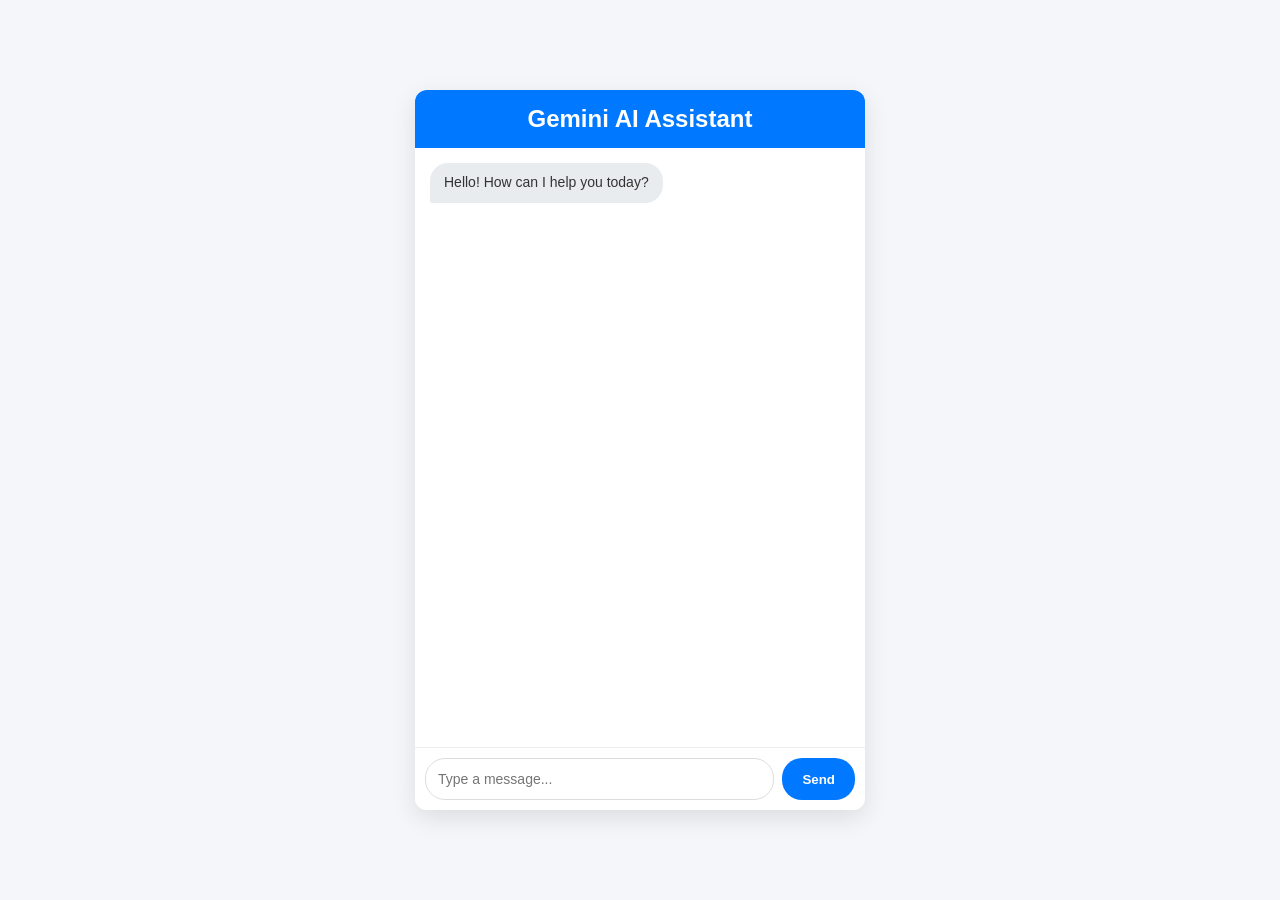
==== index.html @ 05b62c7a "Rename Test.html to index.html" ====
<!DOCTYPE html>
<html lang="en">
<head>
    <meta charset="UTF-8">
    <meta name="viewport" content="width=device-width, initial-scale=1.0">
    <title>Gemini Interactive Chat</title>
    <link rel="stylesheet" href="style.css">
    <script type="importmap">
        {
            "imports": {
                "@google/genai": "https://esm.run/@google/genai"
            }
        }
    </script>
</head>
<body>

    <div class="chat-container">
        <div class="chat-header">
            <h2>Gemini AI Assistant</h2>
        </div>
        <div class="chat-box" id="chatBox">
            <div class="message ai-message">Hello! How can I help you today?</div>
        </div>
        <div class="input-container">
            <input type="text" id="userInput" placeholder="Type a message..." autocomplete="off">
            <button id="sendBtn">Send</button>
        </div>
    </div>

    <script type="module" src="app.js"></script>
</body>
</html>
---- style.css ----
* {
    box-sizing: border-box;
    margin: 0;
    padding: 0;
    font-family: 'Segoe UI', Tahoma, Geneva, Verdana, sans-serif;
}

body {
    background-color: #f4f6f9;
    display: flex;
    justify-content: center;
    align-items: center;
    height: 100vh;
}

.chat-container {
    width: 100%;
    max-width: 450px;
    height: 80vh;
    background: #ffffff;
    border-radius: 12px;
    box-shadow: 0 8px 24px rgba(0,0,0,0.1);
    display: flex;
    flex-direction: column;
    overflow: hidden;
}

.chat-header {
    background: #0078ff;
    color: white;
    padding: 15px;
    text-align: center;
}

.chat-box {
    flex: 1;
    padding: 15px;
    overflow-y: auto;
    display: flex;
    flex-direction: column;
    gap: 10px;
}

.message {
    padding: 10px 14px;
    border-radius: 18px;
    max-width: 75%;
    font-size: 14px;
    line-height: 1.4;
}

.user-message {
    background: #0078ff;
    color: white;
    align-self: flex-end;
    border-bottom-right-radius: 2px;
}

.ai-message {
    background: #e9ecef;
    color: #333;
    align-self: flex-start;
    border-bottom-left-radius: 2px;
}

.input-container {
    display: flex;
    padding: 10px;
    border-top: 1px solid #eee;
    background: #fff;
}

input {
    flex: 1;
    padding: 12px;
    border: 1px solid #ddd;
    border-radius: 20px;
    outline: none;
    font-size: 14px;
}

button {
    background: #0078ff;
    color: white;
    border: none;
    padding: 0 20px;
    margin-left: 8px;
    border-radius: 20px;
    cursor: pointer;
    font-weight: bold;
}

button:hover {
    background: #0066da;
}
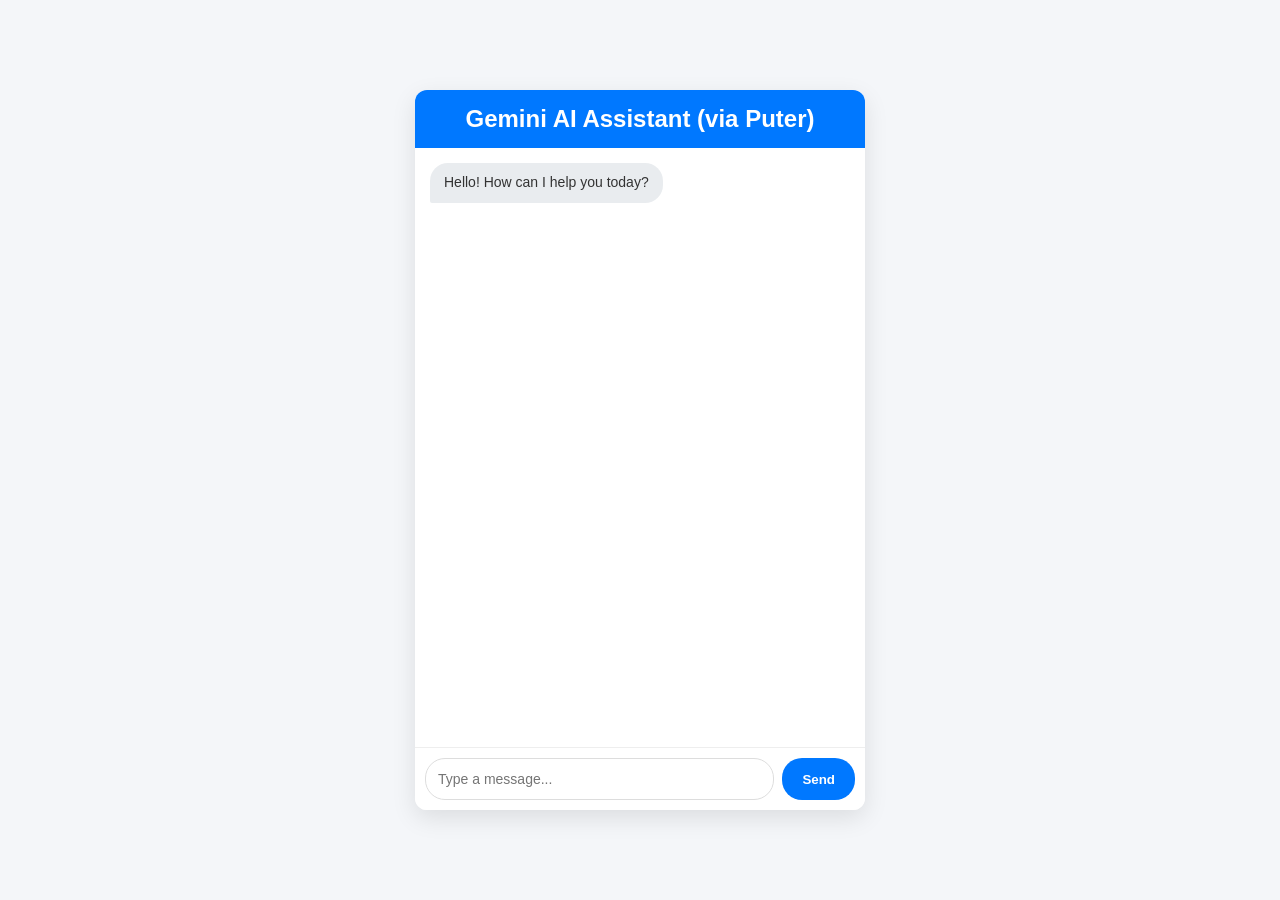
==== commit 774fd198: "Update index.html" ====
--- a/index.html
+++ b/index.html
@@ -3,21 +3,15 @@
 <head>
     <meta charset="UTF-8">
     <meta name="viewport" content="width=device-width, initial-scale=1.0">
-    <title>Gemini Interactive Chat</title>
+    <title>Gemini Interactive Chat (Puter.js)</title>
     <link rel="stylesheet" href="style.css">
-    <script type="importmap">
-        {
-            "imports": {
-                "@google/genai": "https://esm.run/@google/genai"
-            }
-        }
-    </script>
+    <script src="https://js.puter.com/v2/"></script>
 </head>
 <body>
 
     <div class="chat-container">
         <div class="chat-header">
-            <h2>Gemini AI Assistant</h2>
+            <h2>Gemini AI Assistant (via Puter)</h2>
         </div>
         <div class="chat-box" id="chatBox">
             <div class="message ai-message">Hello! How can I help you today?</div>
@@ -28,6 +22,6 @@
         </div>
     </div>
 
-    <script type="module" src="app.js"></script>
+    <script src="app.js"></script>
 </body>
 </html>
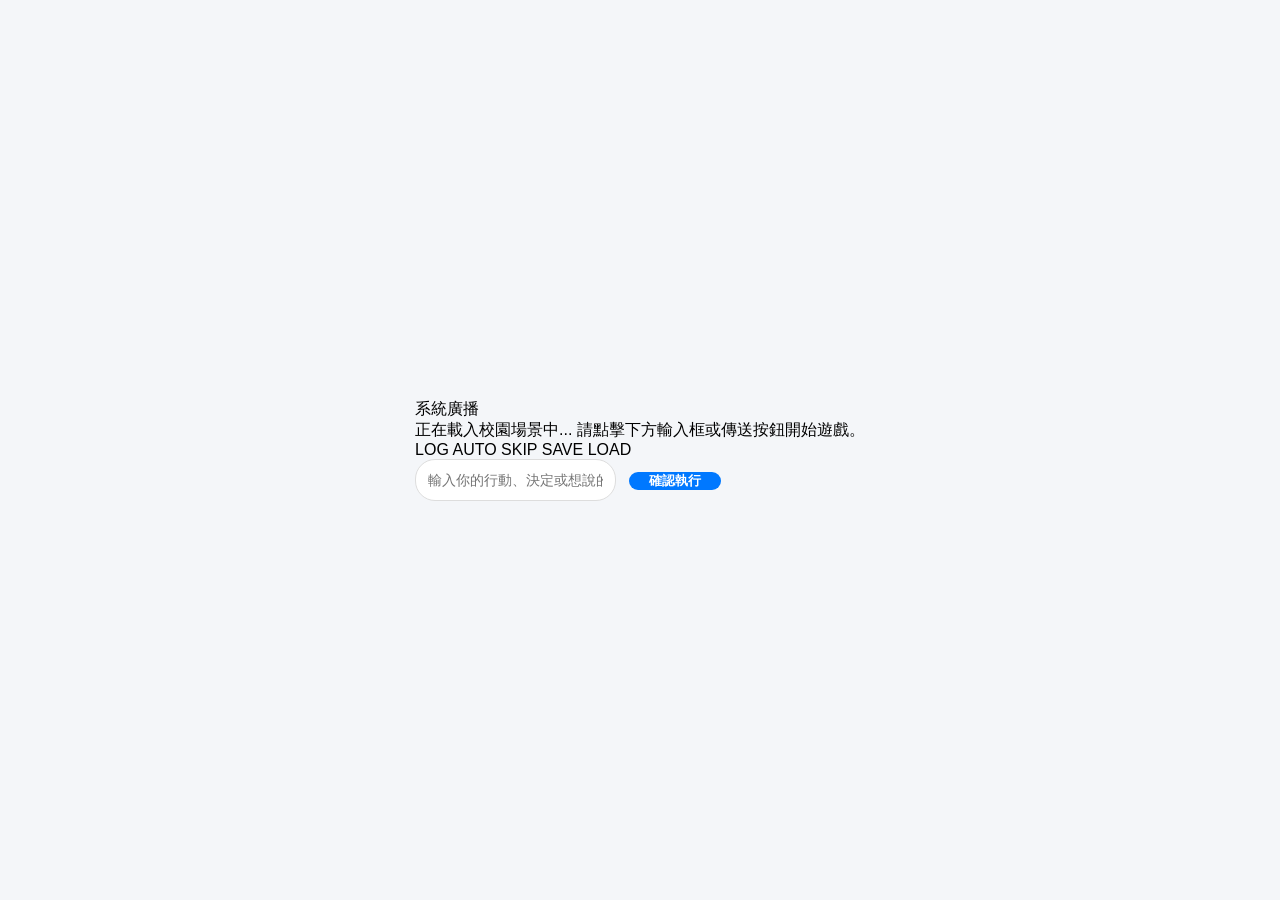
==== commit 0e3c6ea1: "Update index.html" ====
--- a/index.html
+++ b/index.html
@@ -1,25 +1,44 @@
 <!DOCTYPE html>
-<html lang="en">
+<html lang="zh-TW">
 <head>
     <meta charset="UTF-8">
     <meta name="viewport" content="width=device-width, initial-scale=1.0">
-    <title>Gemini Interactive Chat (Puter.js)</title>
+    <title>York Visual Novel Engine</title>
     <link rel="stylesheet" href="style.css">
     <script src="https://js.puter.com/v2/"></script>
 </head>
 <body>
 
-    <div class="chat-container">
-        <div class="chat-header">
-            <h2>Gemini AI Assistant (via Puter)</h2>
+    <div class="game-container">
+        
+        <div class="game-viewport" id="gameViewport">
+            
+            <div class="choice-container" id="choiceContainer">
+                </div>
+            
+            <div class="dialogue-box-wrap" id="dialogueWrap">
+                <div class="speaker-tag" id="speakerTag">系統廣播</div>
+                
+                <div class="dialogue-window">
+                    <p id="dialogueText">正在載入校園場景中... 請點擊下方輸入框或傳送按鈕開始遊戲。</p>
+                </div>
+                
+                <div class="game-controls">
+                    <span class="control-btn">LOG</span>
+                    <span class="control-btn">AUTO</span>
+                    <span class="control-btn">SKIP</span>
+                    <span class="control-btn">SAVE</span>
+                    <span class="control-btn">LOAD</span>
+                </div>
+            </div>
+
         </div>
-        <div class="chat-box" id="chatBox">
-            <div class="message ai-message">Hello! How can I help you today?</div>
+
+        <div class="interaction-bar">
+            <input type="text" id="userInput" placeholder="輸入你的行動、決定或想說的話..." autocomplete="off">
+            <button id="sendBtn">確認執行</button>
         </div>
-        <div class="input-container">
-            <input type="text" id="userInput" placeholder="Type a message..." autocomplete="off">
-            <button id="sendBtn">Send</button>
-        </div>
+
     </div>
 
     <script src="app.js"></script>
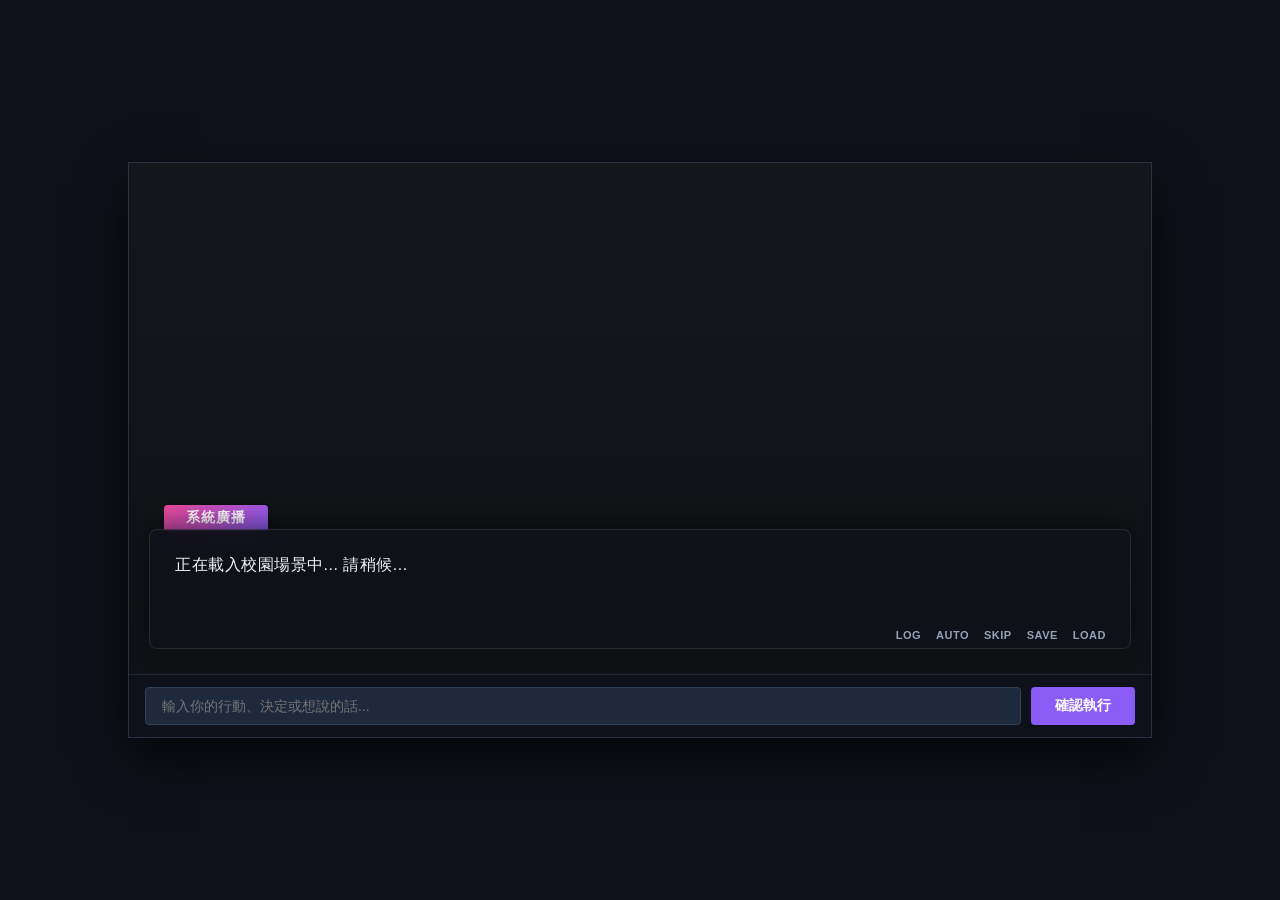
==== commit 73d0cb42: "Update index.html" ====
--- a/index.html
+++ b/index.html
@@ -4,7 +4,7 @@
     <meta charset="UTF-8">
     <meta name="viewport" content="width=device-width, initial-scale=1.0">
     <title>York Visual Novel Engine</title>
-    <link rel="stylesheet" href="style.css">
+    <link rel="stylesheet" href="./style.css">
     <script src="https://js.puter.com/v2/"></script>
 </head>
 <body>
@@ -20,7 +20,7 @@
                 <div class="speaker-tag" id="speakerTag">系統廣播</div>
                 
                 <div class="dialogue-window">
-                    <p id="dialogueText">正在載入校園場景中... 請點擊下方輸入框或傳送按鈕開始遊戲。</p>
+                    <p id="dialogueText">正在載入校園場景中... 請稍候...</p>
                 </div>
                 
                 <div class="game-controls">
@@ -41,6 +41,6 @@
 
     </div>
 
-    <script src="app.js"></script>
+    <script src="./app.js"></script>
 </body>
 </html>
--- a/style.css
+++ b/style.css
@@ -1,95 +1,190 @@
+/* ==========================================================================
+   Visual Novel / Galgame UI Theme
+   ========================================================================== */
+
 * {
     box-sizing: border-box;
     margin: 0;
     padding: 0;
-    font-family: 'Segoe UI', Tahoma, Geneva, Verdana, sans-serif;
+    font-family: "Microsoft JhengHei", "Heiti TC", sans-serif;
 }
 
 body {
-    background-color: #f4f6f9;
+    background-color: #0f111a; /* Sleek Dark background */
     display: flex;
     justify-content: center;
     align-items: center;
     height: 100vh;
-}
-
-.chat-container {
-    width: 100%;
-    max-width: 450px;
-    height: 80vh;
-    background: #ffffff;
-    border-radius: 12px;
-    box-shadow: 0 8px 24px rgba(0,0,0,0.1);
-    display: flex;
-    flex-direction: column;
+    color: #ffffff;
     overflow: hidden;
 }
 
-.chat-header {
-    background: #0078ff;
-    color: white;
-    padding: 15px;
-    text-align: center;
+/* Aspect-Ratio Box containing the Main Game Content Frame */
+.game-container {
+    width: 100%;
+    max-width: 1024px;
+    height: 100vh;
+    max-height: 576px; /* Standard 16:9 Desktop Viewport Ratio Box */
+    display: flex;
+    flex-direction: column;
+    box-shadow: 0 20px 50px rgba(0, 0, 0, 0.7);
+    border: 1px solid #2d3142;
+    background: #1a1c23;
 }
 
-.chat-box {
+/* Main Visual Scene Rendering Zone */
+.game-viewport {
     flex: 1;
-    padding: 15px;
-    overflow-y: auto;
+    position: relative;
+    /* Default Placeholder Anime School Background Image */
+    background-image: linear-gradient(rgba(0, 0, 0, 0.2), rgba(0, 0, 0, 0.4)), 
+                      url('https://images.unsplash.com/photo-1541339907198-e08756dedf3f?q=80&w=1000');
+    background-size: cover;
+    background-position: center;
     display: flex;
     flex-direction: column;
+    justify-content: flex-end; /* Snaps dialogue box down to the bottom */
+    padding: 20px;
+    overflow: hidden;
+}
+
+/* Choice Buttons Center Floating Overlay */
+.choice-container {
+    position: absolute;
+    top: 35%;
+    left: 50%;
+    transform: translate(-50%, -50%);
+    width: 80%;
+    max-width: 500px;
+    display: flex;
+    flex-direction: column;
+    gap: 12px;
+    z-index: 10;
+}
+
+/* Styled Interactive Choice/Decision Option Buttons */
+.game-choice-btn {
+    background: rgba(15, 23, 42, 0.85);
+    color: #e2e8f0;
+    border: 1px solid #38bdf8; /* Soft Anime Cyan Border Line */
+    padding: 14px 20px;
+    border-radius: 6px;
+    font-size: 15px;
+    text-align: center;
+    cursor: pointer;
+    font-weight: bold;
+    transition: all 0.2s ease-in-out;
+    box-shadow: 0 4px 15px rgba(0, 0, 0, 0.4);
+}
+
+.game-choice-btn:hover {
+    background: #38bdf8;
+    color: #0f172a;
+    transform: scale(1.02);
+    box-shadow: 0 0 15px rgba(56, 189, 248, 0.6);
+}
+
+/* Monolithic Bottom-Pinned Dialogue Window Container block */
+.dialogue-box-wrap {
+    width: 100%;
+    position: relative;
+    z-index: 5;
+    margin-bottom: 5px;
+}
+
+/* Floating Character Name Tag/Nameplate Graphic */
+.speaker-tag {
+    position: absolute;
+    top: -24px;
+    left: 15px;
+    background: linear-gradient(135deg, #ec4899, #8b5cf6); /* Vibrant Pink-Purple Hue */
+    color: white;
+    padding: 4px 22px;
+    font-size: 14px;
+    font-weight: bold;
+    border-radius: 4px 4px 0 0;
+    letter-spacing: 1px;
+    box-shadow: 2px 0 5px rgba(0,0,0,0.3);
+}
+
+/* Wide Translucent Glassmorphism Dialogue Screen */
+.dialogue-window {
+    background: rgba(15, 17, 26, 0.75); /* Deep semi-transparent overlay */
+    backdrop-filter: blur(8px); /* Frosted glass effect */
+    -webkit-backdrop-filter: blur(8px);
+    border: 1px solid rgba(255, 255, 255, 0.1);
+    border-radius: 8px;
+    padding: 22px 25px 35px 25px; /* Extra bottom cushion for control bar alignment */
+    height: 120px;
+    box-shadow: 0 -5px 25px rgba(0,0,0,0.5);
+}
+
+#dialogueText {
+    font-size: 16px;
+    line-height: 1.6;
+    color: #f1f5f9;
+    letter-spacing: 0.5px;
+    white-space: pre-line; /* Renders regular line endings appropriately */
+}
+
+/* Mini Utility System Command Overlay Row */
+.game-controls {
+    position: absolute;
+    bottom: 8px;
+    right: 25px;
+    display: flex;
+    gap: 15px;
+}
+
+.control-btn {
+    font-size: 11px;
+    color: #94a3b8;
+    cursor: pointer;
+    font-weight: bold;
+    letter-spacing: 0.5px;
+    transition: color 0.15s ease;
+}
+
+.control-btn:hover {
+    color: #ec4899;
+}
+
+/* Bottom Interface Manual Entry Ribbon bar wrapper */
+.interaction-bar {
+    background: #0f111a;
+    display: flex;
+    padding: 12px 16px;
+    border-top: 1px solid #1e293b;
     gap: 10px;
 }
 
-.message {
-    padding: 10px 14px;
-    border-radius: 18px;
-    max-width: 75%;
-    font-size: 14px;
-    line-height: 1.4;
-}
-
-.user-message {
-    background: #0078ff;
+.interaction-bar input {
+    flex: 1;
+    background: #1e293b;
+    border: 1px solid #334155;
     color: white;
-    align-self: flex-end;
-    border-bottom-right-radius: 2px;
-}
-
-.ai-message {
-    background: #e9ecef;
-    color: #333;
-    align-self: flex-start;
-    border-bottom-left-radius: 2px;
-}
-
-.input-container {
-    display: flex;
-    padding: 10px;
-    border-top: 1px solid #eee;
-    background: #fff;
-}
-
-input {
-    flex: 1;
-    padding: 12px;
-    border: 1px solid #ddd;
-    border-radius: 20px;
+    padding: 10px 16px;
+    border-radius: 4px;
     outline: none;
     font-size: 14px;
 }
 
-button {
-    background: #0078ff;
+.interaction-bar input:focus {
+    border-color: #8b5cf6;
+}
+
+.interaction-bar button {
+    background: #8b5cf6;
     color: white;
     border: none;
-    padding: 0 20px;
-    margin-left: 8px;
-    border-radius: 20px;
+    padding: 0 24px;
+    border-radius: 4px;
+    font-weight: bold;
     cursor: pointer;
-    font-weight: bold;
+    font-size: 14px;
+    transition: background 0.15s ease;
 }
 
-button:hover {
-    background: #0066da;
+.interaction-bar button:hover {
+    background: #7c3aed;
 }
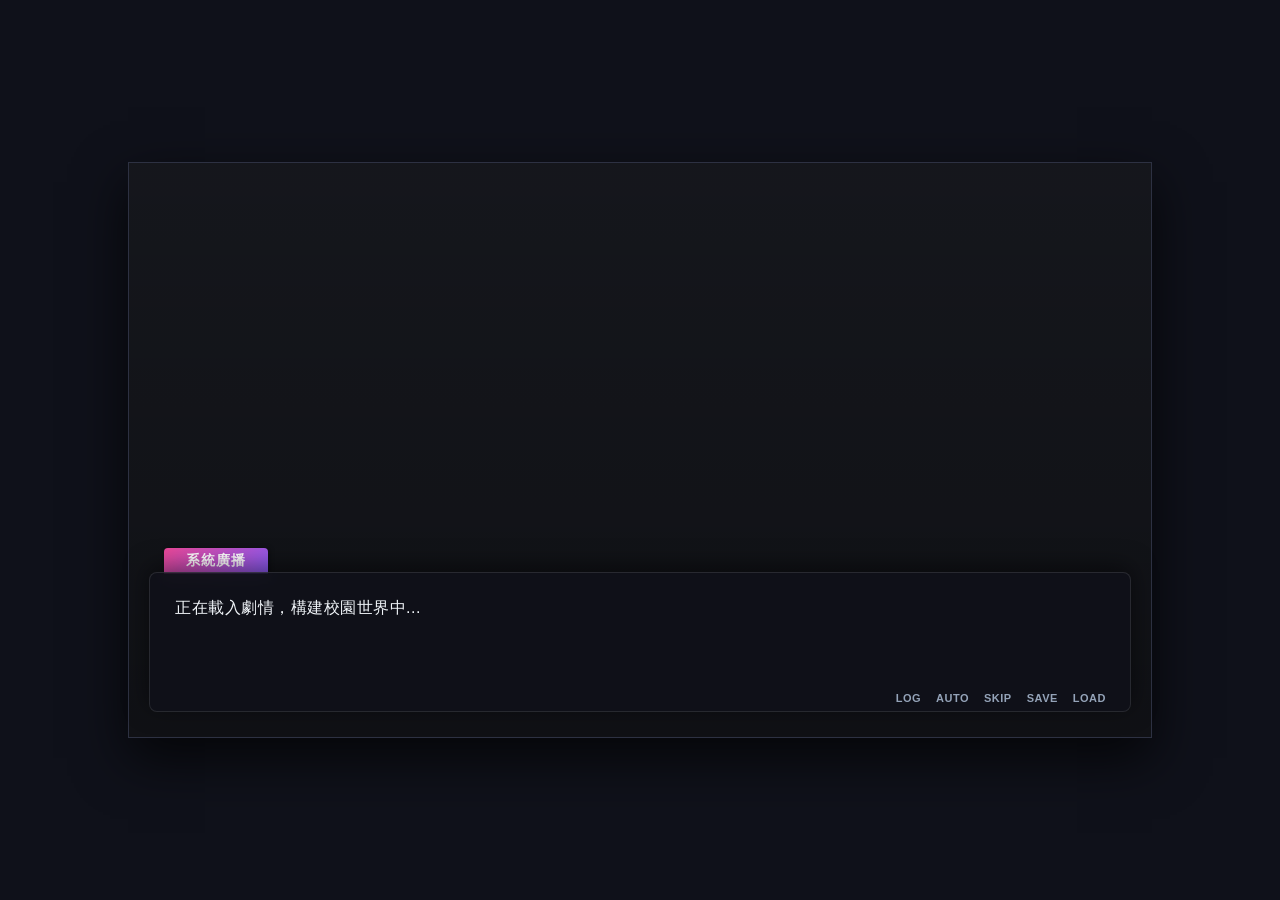
==== commit c10325d6: "Update index.html" ====
--- a/index.html
+++ b/index.html
@@ -20,7 +20,7 @@
                 <div class="speaker-tag" id="speakerTag">系統廣播</div>
                 
                 <div class="dialogue-window">
-                    <p id="dialogueText">正在載入校園場景中... 請稍候...</p>
+                    <p id="dialogueText">正在載入劇情，構建校園世界中...</p>
                 </div>
                 
                 <div class="game-controls">
@@ -33,12 +33,6 @@
             </div>
 
         </div>
-
-        <div class="interaction-bar">
-            <input type="text" id="userInput" placeholder="輸入你的行動、決定或想說的話..." autocomplete="off">
-            <button id="sendBtn">確認執行</button>
-        </div>
-
     </div>
 
     <script src="./app.js"></script>
--- a/style.css
+++ b/style.css
@@ -10,7 +10,7 @@
 }
 
 body {
-    background-color: #0f111a; /* Sleek Dark background */
+    background-color: #0f111a; 
     display: flex;
     justify-content: center;
     align-items: center;
@@ -24,7 +24,7 @@
     width: 100%;
     max-width: 1024px;
     height: 100vh;
-    max-height: 576px; /* Standard 16:9 Desktop Viewport Ratio Box */
+    max-height: 576px; 
     display: flex;
     flex-direction: column;
     box-shadow: 0 20px 50px rgba(0, 0, 0, 0.7);
@@ -43,9 +43,9 @@
     background-position: center;
     display: flex;
     flex-direction: column;
-    justify-content: flex-end; /* Snaps dialogue box down to the bottom */
+    justify-content: flex-end; 
     padding: 20px;
-    overflow: hidden;
+    position: relative;
 }
 
 /* Choice Buttons Center Floating Overlay */
@@ -64,9 +64,9 @@
 
 /* Styled Interactive Choice/Decision Option Buttons */
 .game-choice-btn {
-    background: rgba(15, 23, 42, 0.85);
+    background: rgba(15, 23, 42, 0.9);
     color: #e2e8f0;
-    border: 1px solid #38bdf8; /* Soft Anime Cyan Border Line */
+    border: 1px solid #38bdf8; 
     padding: 14px 20px;
     border-radius: 6px;
     font-size: 15px;
@@ -97,7 +97,7 @@
     position: absolute;
     top: -24px;
     left: 15px;
-    background: linear-gradient(135deg, #ec4899, #8b5cf6); /* Vibrant Pink-Purple Hue */
+    background: linear-gradient(135deg, #ec4899, #8b5cf6); 
     color: white;
     padding: 4px 22px;
     font-size: 14px;
@@ -109,14 +109,15 @@
 
 /* Wide Translucent Glassmorphism Dialogue Screen */
 .dialogue-window {
-    background: rgba(15, 17, 26, 0.75); /* Deep semi-transparent overlay */
-    backdrop-filter: blur(8px); /* Frosted glass effect */
+    background: rgba(15, 17, 26, 0.8); 
+    backdrop-filter: blur(8px); 
     -webkit-backdrop-filter: blur(8px);
     border: 1px solid rgba(255, 255, 255, 0.1);
     border-radius: 8px;
-    padding: 22px 25px 35px 25px; /* Extra bottom cushion for control bar alignment */
-    height: 120px;
+    padding: 22px 25px 35px 25px; 
+    height: 140px;
     box-shadow: 0 -5px 25px rgba(0,0,0,0.5);
+    overflow-y: auto;
 }
 
 #dialogueText {
@@ -124,7 +125,7 @@
     line-height: 1.6;
     color: #f1f5f9;
     letter-spacing: 0.5px;
-    white-space: pre-line; /* Renders regular line endings appropriately */
+    white-space: pre-line; 
 }
 
 /* Mini Utility System Command Overlay Row */
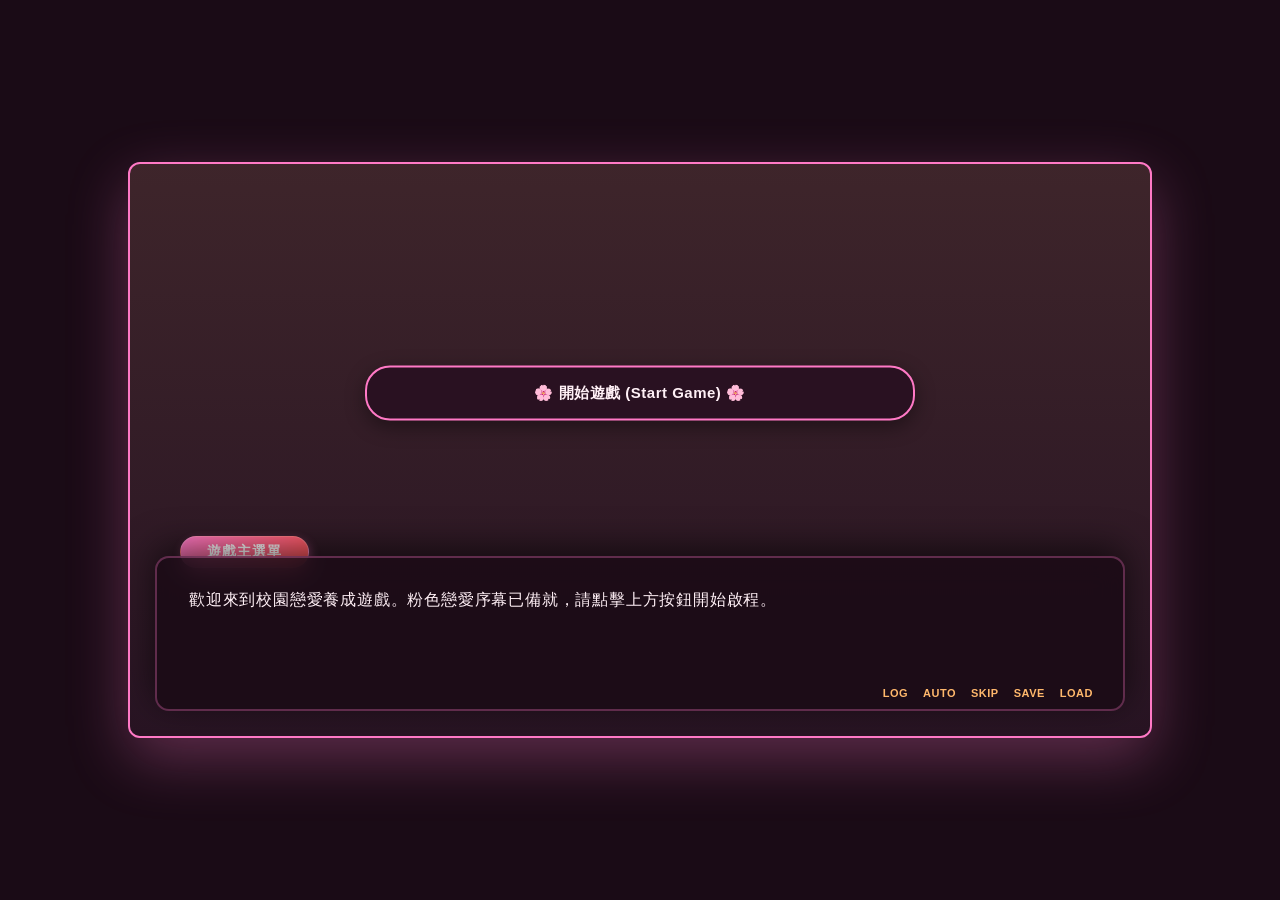
==== commit a0e9ab3d: "Update index.html" ====
--- a/index.html
+++ b/index.html
@@ -14,13 +14,14 @@
         <div class="game-viewport" id="gameViewport">
             
             <div class="choice-container" id="choiceContainer">
-                </div>
+                <div class="game-choice-btn" id="fallbackStartBtn">🌸 開始遊戲 (Start Game) 🌸</div>
+            </div>
             
             <div class="dialogue-box-wrap" id="dialogueWrap">
-                <div class="speaker-tag" id="speakerTag">系統廣播</div>
+                <div class="speaker-tag" id="speakerTag">遊戲主選單</div>
                 
                 <div class="dialogue-window">
-                    <p id="dialogueText">正在載入劇情，構建校園世界中...</p>
+                    <p id="dialogueText">歡迎來到校園戀愛養成遊戲。粉色戀愛序幕已備就，請點擊上方按鈕開始啟程。</p>
                 </div>
                 
                 <div class="game-controls">
--- a/style.css
+++ b/style.css
@@ -1,5 +1,5 @@
 /* ==========================================================================
-   Visual Novel / Galgame UI Theme
+   Visual Novel / Galgame UI Theme (Cute Pink Edition)
    ========================================================================== */
 
 * {
@@ -10,7 +10,7 @@
 }
 
 body {
-    background-color: #0f111a; 
+    background-color: #1a0b16; /* Deep dark purple-toned background */
     display: flex;
     justify-content: center;
     align-items: center;
@@ -27,9 +27,11 @@
     max-height: 576px; 
     display: flex;
     flex-direction: column;
-    box-shadow: 0 20px 50px rgba(0, 0, 0, 0.7);
-    border: 1px solid #2d3142;
-    background: #1a1c23;
+    box-shadow: 0 20px 60px rgba(255, 121, 198, 0.3); /* Soft pink neon glow outer shadow */
+    border: 2px solid #ff79c6; /* Pastel pink border edge frame */
+    background: #281423;
+    border-radius: 12px;
+    overflow: hidden;
 }
 
 /* Main Visual Scene Rendering Zone */
@@ -37,51 +39,52 @@
     flex: 1;
     position: relative;
     /* Default Placeholder Anime School Background Image */
-    background-image: linear-gradient(rgba(0, 0, 0, 0.2), rgba(0, 0, 0, 0.4)), 
+    background-image: linear-gradient(rgba(255, 184, 108, 0.1), rgba(40, 20, 35, 0.5)), 
                       url('https://images.unsplash.com/photo-1541339907198-e08756dedf3f?q=80&w=1000');
     background-size: cover;
     background-position: center;
     display: flex;
     flex-direction: column;
     justify-content: flex-end; 
-    padding: 20px;
-    position: relative;
+    padding: 25px;
 }
 
 /* Choice Buttons Center Floating Overlay */
 .choice-container {
     position: absolute;
-    top: 35%;
+    top: 40%;
     left: 50%;
     transform: translate(-50%, -50%);
-    width: 80%;
-    max-width: 500px;
+    width: 85%;
+    max-width: 550px;
     display: flex;
     flex-direction: column;
-    gap: 12px;
+    gap: 14px;
     z-index: 10;
 }
 
 /* Styled Interactive Choice/Decision Option Buttons */
 .game-choice-btn {
-    background: rgba(15, 23, 42, 0.9);
-    color: #e2e8f0;
-    border: 1px solid #38bdf8; 
-    padding: 14px 20px;
-    border-radius: 6px;
+    background: rgba(40, 16, 33, 0.9); /* Translucent dark magenta drop */
+    color: #fff0f6;
+    border: 2px solid #ff79c6; /* Vibrant cute pink outline */
+    padding: 16px 24px;
+    border-radius: 25px; /* Fully rounded elegant pill buttons */
     font-size: 15px;
     text-align: center;
     cursor: pointer;
     font-weight: bold;
-    transition: all 0.2s ease-in-out;
-    box-shadow: 0 4px 15px rgba(0, 0, 0, 0.4);
+    transition: all 0.25s ease-in-out;
+    box-shadow: 0 6px 20px rgba(0, 0, 0, 0.4);
+    letter-spacing: 0.5px;
 }
 
 .game-choice-btn:hover {
-    background: #38bdf8;
-    color: #0f172a;
-    transform: scale(1.02);
-    box-shadow: 0 0 15px rgba(56, 189, 248, 0.6);
+    background: linear-gradient(135deg, #ff79c6, #ffb86c); /* Beautiful pink-to-orange gradient shift */
+    color: #1a0b16;
+    border-color: #ffffff;
+    transform: translateY(-3px) scale(1.02);
+    box-shadow: 0 0 25px rgba(255, 121, 198, 0.8);
 }
 
 /* Monolithic Bottom-Pinned Dialogue Window Container block */
@@ -89,57 +92,57 @@
     width: 100%;
     position: relative;
     z-index: 5;
-    margin-bottom: 5px;
 }
 
 /* Floating Character Name Tag/Nameplate Graphic */
 .speaker-tag {
     position: absolute;
-    top: -24px;
-    left: 15px;
-    background: linear-gradient(135deg, #ec4899, #8b5cf6); 
+    top: -20px;
+    left: 25px;
+    background: linear-gradient(135deg, #ff79c6, #ff5555); /* Sweet pink-coral name block */
     color: white;
-    padding: 4px 22px;
+    padding: 6px 26px;
     font-size: 14px;
     font-weight: bold;
-    border-radius: 4px 4px 0 0;
+    border-radius: 20px;
     letter-spacing: 1px;
-    box-shadow: 2px 0 5px rgba(0,0,0,0.3);
+    box-shadow: 2px 4px 10px rgba(255, 121, 198, 0.4);
+    border: 1px solid rgba(255, 255, 255, 0.2);
 }
 
 /* Wide Translucent Glassmorphism Dialogue Screen */
 .dialogue-window {
-    background: rgba(15, 17, 26, 0.8); 
-    backdrop-filter: blur(8px); 
-    -webkit-backdrop-filter: blur(8px);
-    border: 1px solid rgba(255, 255, 255, 0.1);
-    border-radius: 8px;
-    padding: 22px 25px 35px 25px; 
-    height: 140px;
-    box-shadow: 0 -5px 25px rgba(0,0,0,0.5);
+    background: rgba(26, 11, 22, 0.85); /* Smooth dark pink glass */
+    backdrop-filter: blur(12px); 
+    -webkit-backdrop-filter: blur(12px);
+    border: 2px solid rgba(255, 121, 198, 0.3); /* Delicate pink interior outline frame */
+    border-radius: 14px;
+    padding: 28px 32px 42px 32px; 
+    height: 155px;
+    box-shadow: 0 -8px 35px rgba(0, 0, 0, 0.6);
     overflow-y: auto;
 }
 
 #dialogueText {
     font-size: 16px;
-    line-height: 1.6;
-    color: #f1f5f9;
-    letter-spacing: 0.5px;
+    line-height: 1.75;
+    color: #fff0f6;
+    letter-spacing: 0.8px;
     white-space: pre-line; 
 }
 
 /* Mini Utility System Command Overlay Row */
 .game-controls {
     position: absolute;
-    bottom: 8px;
-    right: 25px;
+    bottom: 12px;
+    right: 32px;
     display: flex;
     gap: 15px;
 }
 
 .control-btn {
     font-size: 11px;
-    color: #94a3b8;
+    color: #ffb86c; /* Soft orange utilities text links */
     cursor: pointer;
     font-weight: bold;
     letter-spacing: 0.5px;
@@ -147,45 +150,14 @@
 }
 
 .control-btn:hover {
-    color: #ec4899;
+    color: #ff79c6;
 }
 
-/* Bottom Interface Manual Entry Ribbon bar wrapper */
-.interaction-bar {
-    background: #0f111a;
-    display: flex;
-    padding: 12px 16px;
-    border-top: 1px solid #1e293b;
-    gap: 10px;
+/* Customized scrollbar design configuration for dialogue blocks */
+.dialogue-window::-webkit-scrollbar {
+    width: 6px;
 }
-
-.interaction-bar input {
-    flex: 1;
-    background: #1e293b;
-    border: 1px solid #334155;
-    color: white;
-    padding: 10px 16px;
-    border-radius: 4px;
-    outline: none;
-    font-size: 14px;
+.dialogue-window::-webkit-scrollbar-thumb {
+    background: rgba(255, 121, 198, 0.4);
+    border-radius: 3px;
 }
-
-.interaction-bar input:focus {
-    border-color: #8b5cf6;
-}
-
-.interaction-bar button {
-    background: #8b5cf6;
-    color: white;
-    border: none;
-    padding: 0 24px;
-    border-radius: 4px;
-    font-weight: bold;
-    cursor: pointer;
-    font-size: 14px;
-    transition: background 0.15s ease;
-}
-
-.interaction-bar button:hover {
-    background: #7c3aed;
-}
